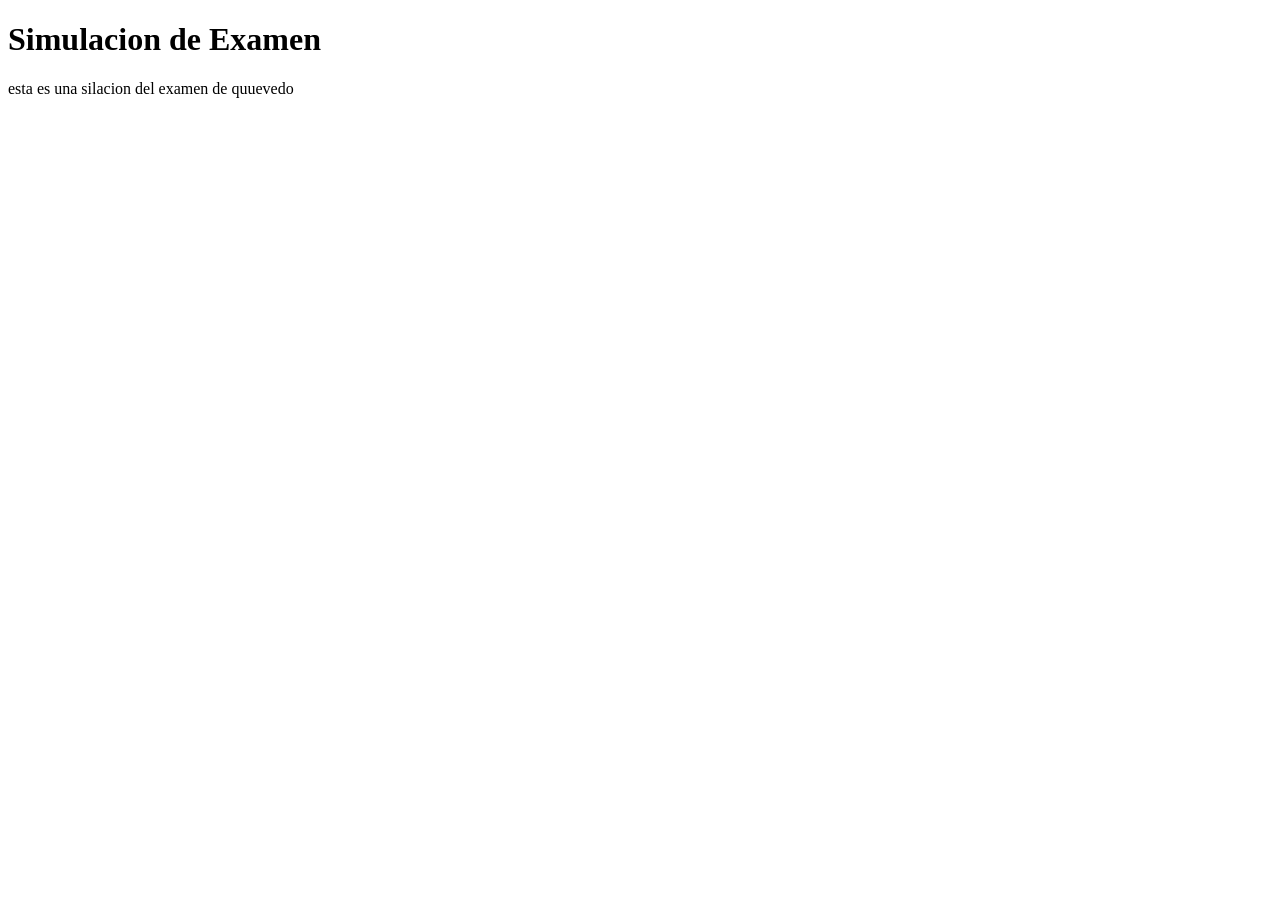
==== index.html @ 2f121510 "Primera Version" ====
<!DOCTYPE html>
<html lang="en">
<head>
    <meta charset="UTF-8">
    <meta name="viewport" content="width=device-width, initial-scale=1.0">
    <title>Mi suimlacion</title>
    <link rel="stylesheet" href="style.css">
</head>
<body>
    
    <h1>Simulacion de Examen</h1>
    <p>esta es una silacion del examen de quuevedo</p>


</body>
</html>
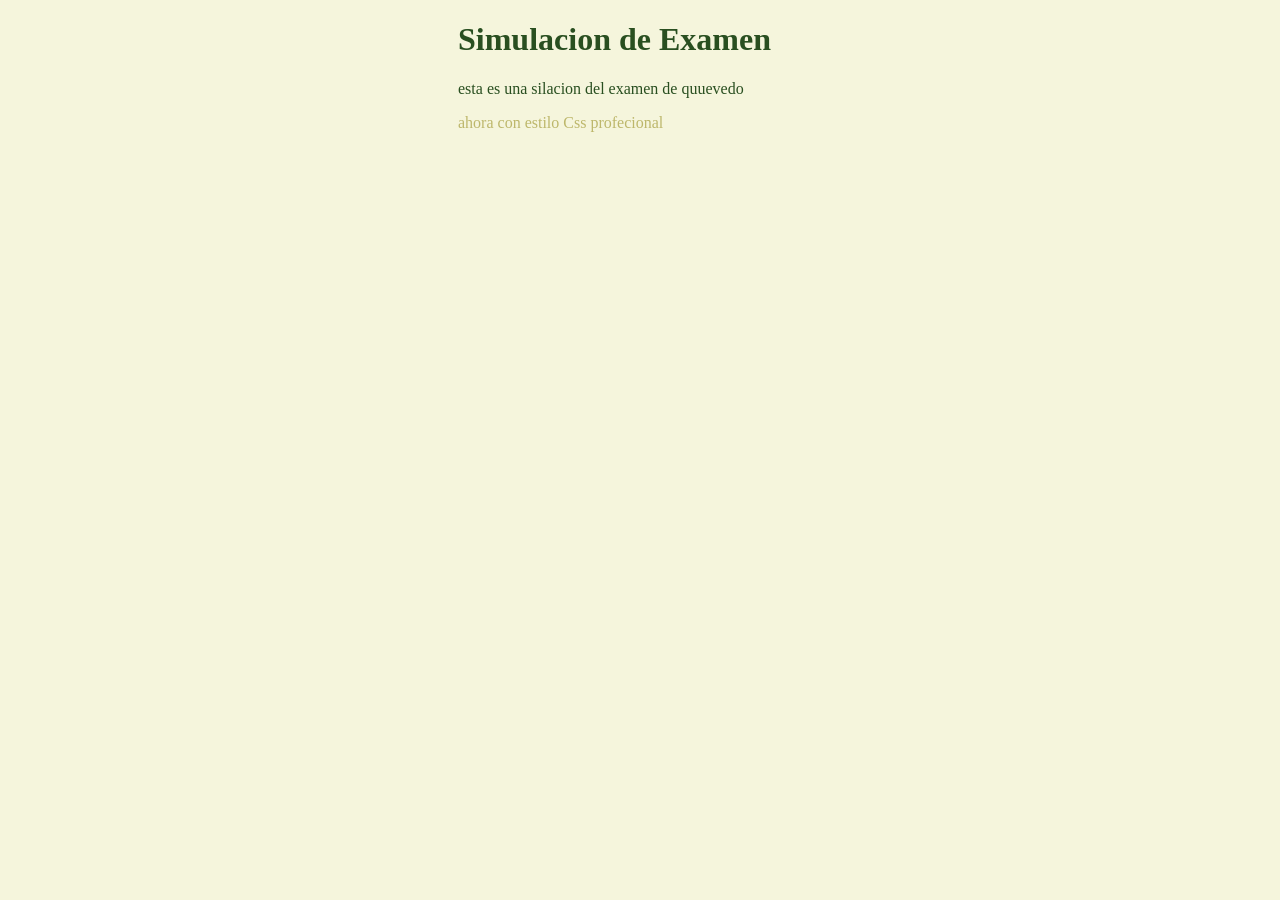
==== commit 849834f8: "segunda version" ====
--- a/index.html
+++ b/index.html
@@ -10,7 +10,12 @@
     
     <h1>Simulacion de Examen</h1>
     <p>esta es una silacion del examen de quuevedo</p>
+    <div class="estilo">
 
+        <p>ahora con estilo Css profecional</p>
+
+    </div>
+    
 
 </body>
 </html>
--- a/style.css
+++ b/style.css
@@ -0,0 +1,15 @@
+body
+{
+
+color: rgb(41, 79, 32);
+background-color: beige;
+padding-left: 450px;
+
+}
+
+.estilo
+{
+
+    color: darkkhaki;
+
+}
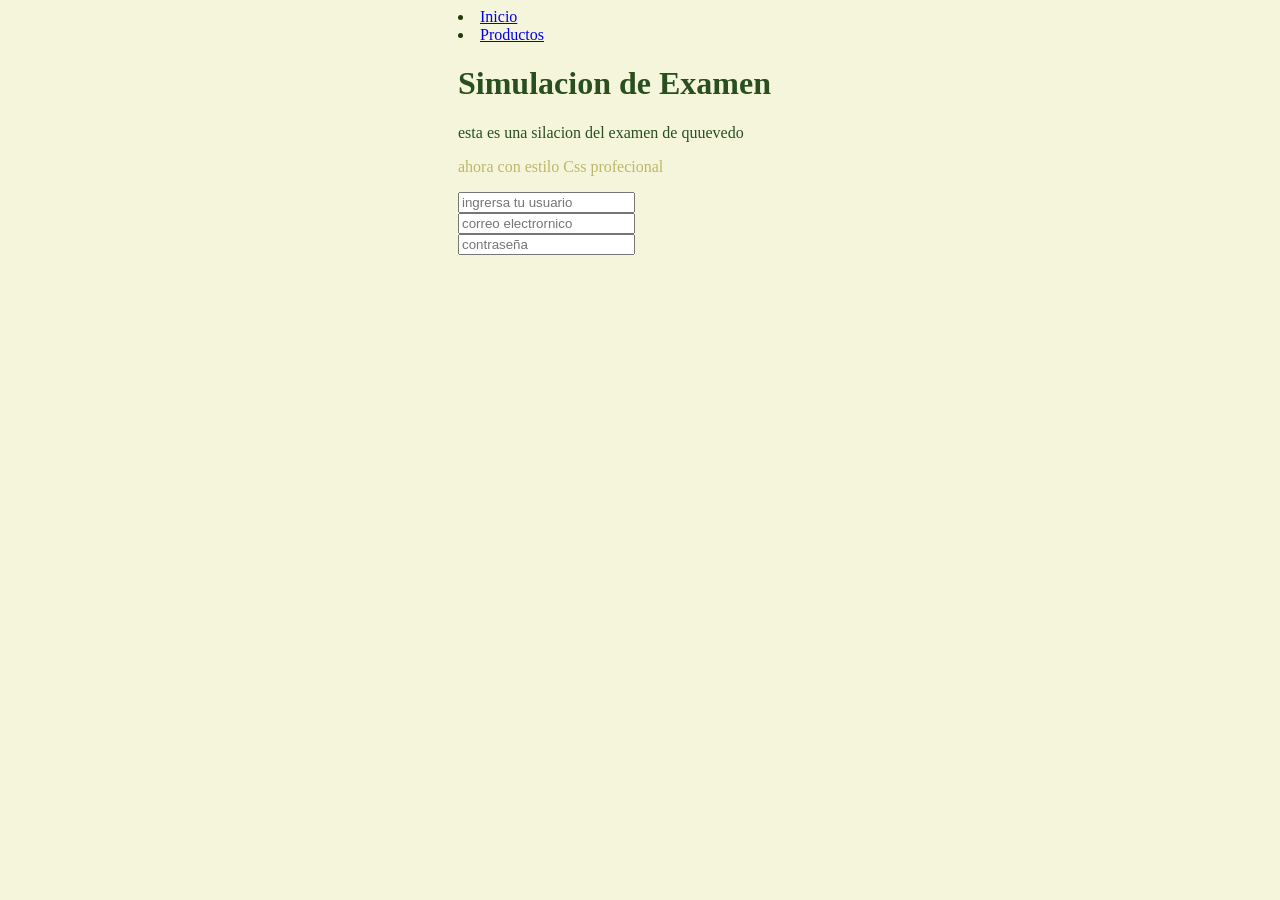
==== commit b926dceb: "cuarta version" ====
--- a/index.html
+++ b/index.html
@@ -8,6 +8,13 @@
 </head>
 <body>
     
+<div class="directorio">
+
+    <li><a href="index.html">Inicio</a></li>
+    <li><a href="producto.html">Productos</a></li>
+
+</div>
+
     <h1>Simulacion de Examen</h1>
     <p>esta es una silacion del examen de quuevedo</p>
     <div class="estilo">
@@ -15,7 +22,38 @@
         <p>ahora con estilo Css profecional</p>
 
     </div>
-    
+<div class="formulario">    
+<div>
+    <form>
+
+    <label>
+
+            <input type="text" placeholder="ingrersa tu usuario">
+
+    </label>
+
+</form>
+</div>
+
+<div>
+
+<form>
+<label>
+                <input type="text" placeholder="correo electrornico">
+</label>
+</form>
+
+</div>
+
+<div>
+
+<form>
+    <label>
+                        <input type="password" placeholder="contraseña">
+    </label>
+</form>
+
+</div>
 
 </body>
 </html>
--- a/style.css
+++ b/style.css
@@ -12,4 +12,27 @@
 
     color: darkkhaki;
 
+}
+
+.producto
+{
+
+color: rgb(34, 57, 11);
+background-color: beige;
+
+}
+
+.directorio
+{
+
+color: rgb(34, 57, 11);
+
+}
+
+.formulario
+{
+
+    border: solid color rgb(34, 57, 11) 3px;
+
+
 }
